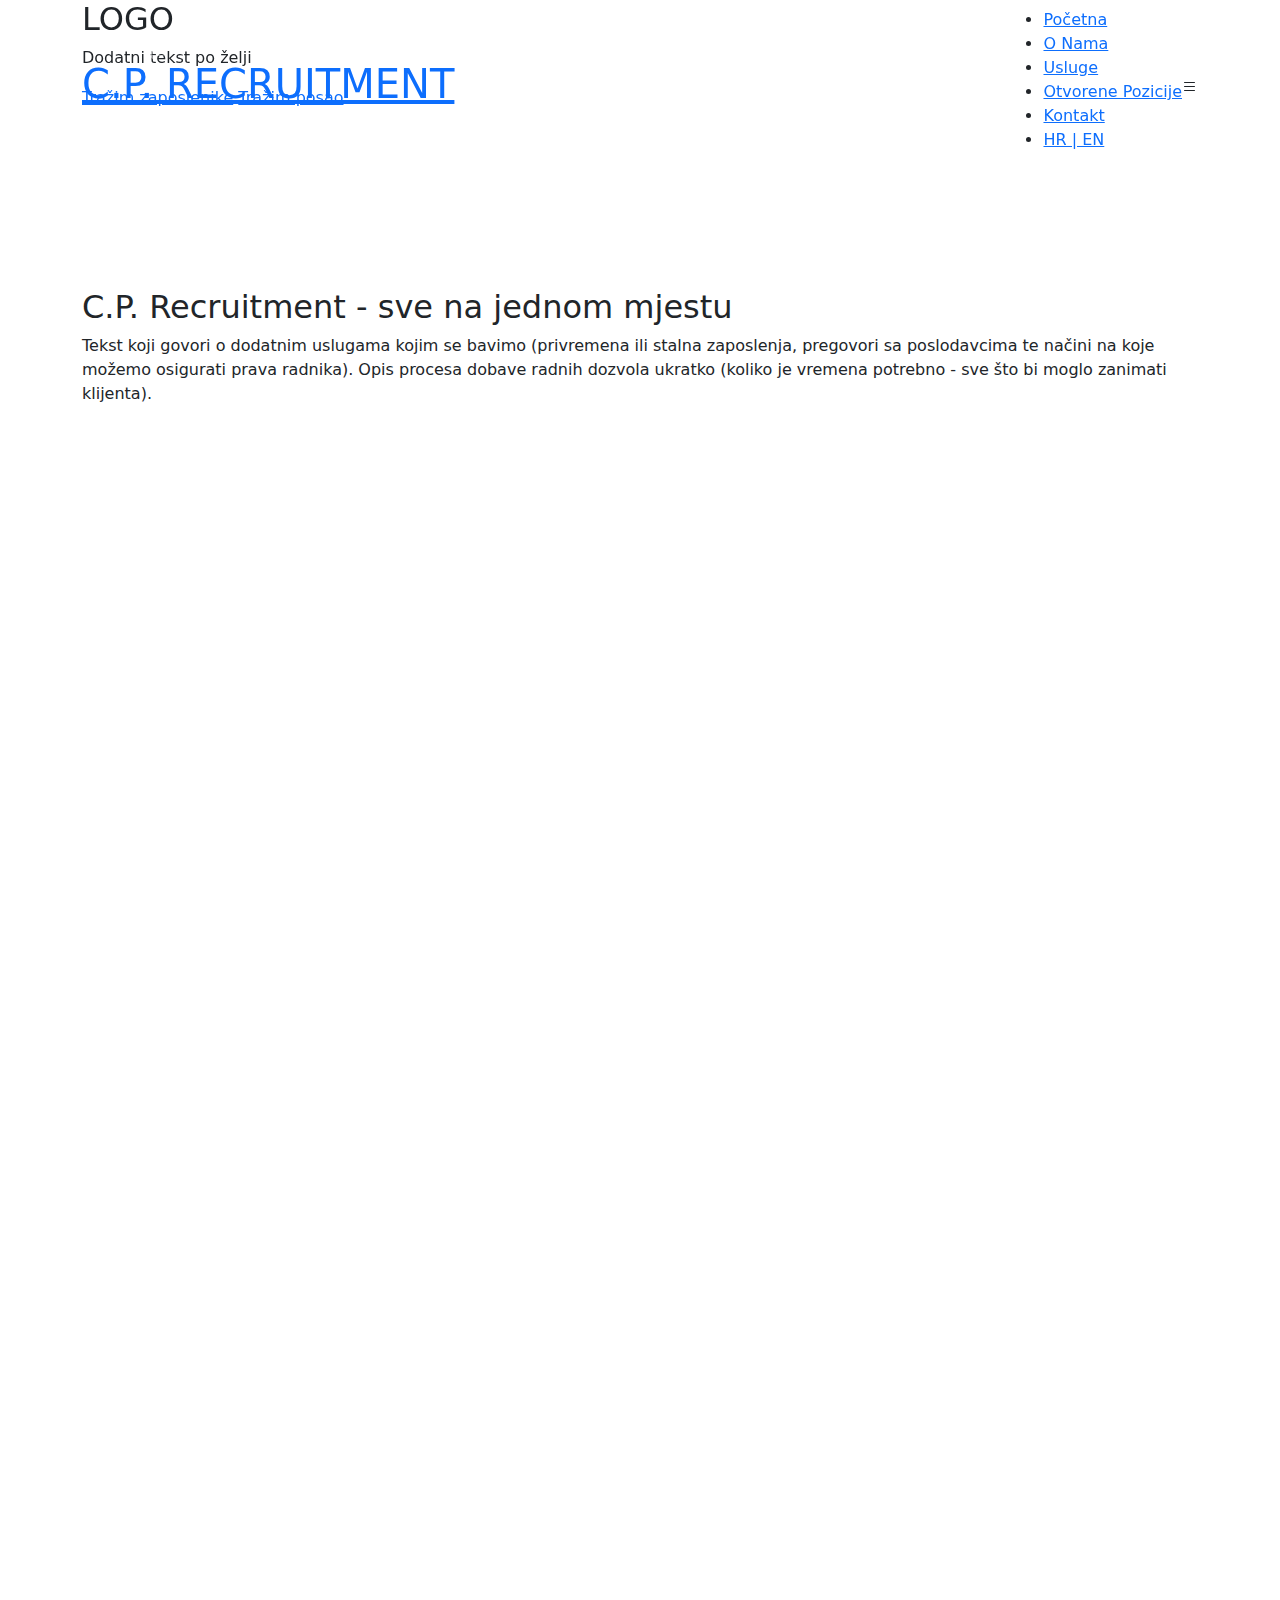
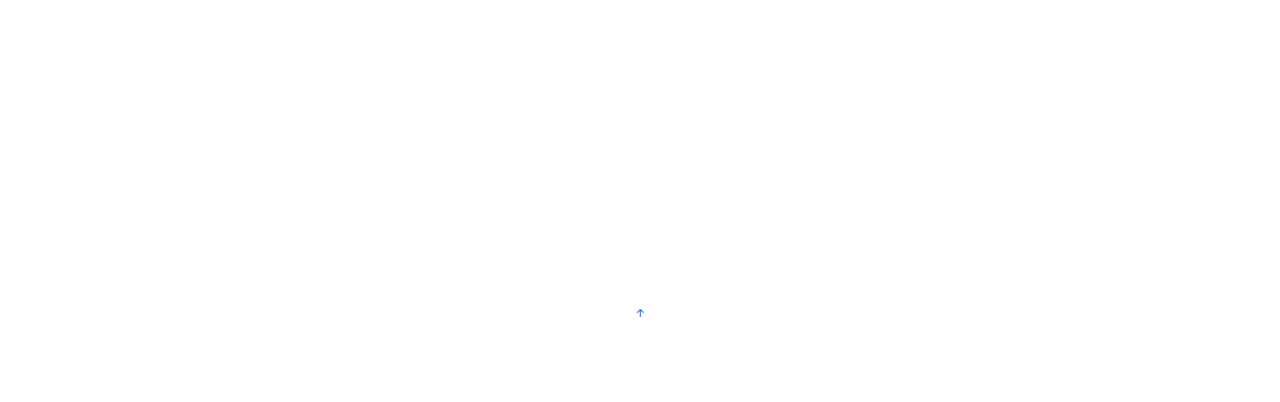
==== index.html @ 5752ea1a "Update index.html" ====
<!DOCTYPE html>
<html lang="en">
  <head>
    <meta charset="utf-8" />
    <meta content="width=device-width, initial-scale=1.0" name="viewport" />

    <title>C.P. Recruitment</title>
    <meta content="" name="description" />
    <meta content="" name="keywords" />

    <!-- Favicons -->
    <!-- <link href="assets/img/" rel="icon" />
    <link href="assets/img/" rel="apple-touch-icon" /> -->

    <!-- Google Fonts -->
    <link
      href="https://fonts.googleapis.com/css?family=Open+Sans:300,300i,400,400i,600,600i,700,700i|Roboto:300,300i,400,400i,500,500i,700,700i&display=swap"
      rel="stylesheet"
    />

    <!-- Vendor CSS Files -->
    <link href="assets/vendor/animate.css/animate.min.css" rel="stylesheet" />
    <link href="assets/vendor/aos/aos.css" rel="stylesheet" />
    <link
      href="assets/vendor/bootstrap/css/bootstrap.min.css"
      rel="stylesheet"
    />
    <link
      href="assets/vendor/bootstrap-icons/bootstrap-icons.css"
      rel="stylesheet"
    />
    <link href="assets/vendor/boxicons/css/boxicons.min.css" rel="stylesheet" />
    <link
      href="assets/vendor/glightbox/css/glightbox.min.css"
      rel="stylesheet"
    />
    <link href="assets/vendor/swiper/swiper-bundle.min.css" rel="stylesheet" />

    <!-- Template Main CSS File -->
    <link href="assets/css/style.css" rel="stylesheet" />

    <!-- =======================================================
  * Template Name: Moderna - v4.10.1
  * Template URL: https://bootstrapmade.com/free-bootstrap-template-corporate-moderna/
  * Author: BootstrapMade.com
  * License: https://bootstrapmade.com/license/
  ======================================================== -->
  </head>

  <body>
    <!-- ======= Header ======= -->
    <header
      id="header"
      class="fixed-top d-flex align-items-center header-transparent"
    >
      <div class="container d-flex justify-content-between align-items-center">
        <div class="logo">
          <h1 class="text-light">
            <a href="index.html"><span>C.P. RECRUITMENT</span></a>
          </h1>
          <!-- Uncomment below if you prefer to use an image logo -->
          <!-- <a href="index.html"><img src="assets/img/logo.png" alt="" class="img-fluid"></a>-->
        </div>

        <nav id="navbar" class="navbar">
          <ul>
            <li><a class="active" href="index.html">Početna</a></li>
            <li><a href="#">O Nama</a></li>
            <li><a href="#">Usluge</a></li>
            <li><a href="#">Otvorene Pozicije</a></li>
            <li><a href="#">Kontakt</a></li>
            <li><a href="#">HR | EN</a></li>
          </ul>
          <i class="bi bi-list mobile-nav-toggle"></i>
        </nav>
        <!-- .navbar -->
      </div>
    </header>
    <!-- End Header -->

    <!-- ======= Hero Section ======= -->
    <section id="hero" class="d-flex justify-cntent-center align-items-center">
      <div
        id="heroCarousel"
        class="container carousel carousel-fade"
        data-bs-ride="carousel"
        data-bs-interval="5000"
      >
        <!-- Slide 1 -->
        <div class="carousel-item active">
          <div class="carousel-container">
            <h2 class="animate__animated animate__fadeInDown">LOGO</h2>
            <p class="animate__animated animate__fadeInUp">
              Dodatni tekst po želji
            </p>
            <a
              href=""
              class="btn-get-started animate__animated animate__fadeInUp"
              >Tražim zaposlenike</a
            >
            <a
              href=""
              class="btn-get-started animate__animated animate__fadeInUp"
            >
              Tražim posao
            </a>
          </div>
        </div>

        <!-- Slide 2 -->
        <div class="carousel-item">
          <div class="carousel-container">
            <h2 class="animate__animated animate__fadeInDown">
              Dobrodošli u C.P. Recruitment
            </h2>
            <p class="animate__animated animate__fadeInUp">
              Tražite li posao ili tražite zaposlenike? Trebate izraditi radne
              dozvole?
            </p>
            <a
              href=""
              class="btn-get-started animate__animated animate__fadeInUp"
              >Obratite nam se sa povjerenjem</a
            >
          </div>
        </div>

        <!-- Slide 3 -->
        <div class="carousel-item">
          <div class="carousel-container">
            <h2 class="animate__animated animate__fadeInDown">
              Dodatna motivacija korisnika
            </h2>
            <p class="animate__animated animate__fadeInUp">
              Tekst koji opisuje zašto je baš naša firma pouzdan izbor za
              klijenta
            </p>
            <a
              href=""
              class="btn-get-started animate__animated animate__fadeInUp"
              >Kontaktirajte nas</a
            >
          </div>
        </div>

        <a
          class="carousel-control-prev"
          href="#heroCarousel"
          role="button"
          data-bs-slide="prev"
        >
          <span
            class="carousel-control-prev-icon bx bx-chevron-left"
            aria-hidden="true"
          ></span>
        </a>

        <a
          class="carousel-control-next"
          href="#heroCarousel"
          role="button"
          data-bs-slide="next"
        >
          <span
            class="carousel-control-next-icon bx bx-chevron-right"
            aria-hidden="true"
          ></span>
        </a>
      </div>
    </section>
    <!-- End Hero -->

    <main id="main">
      <!-- ======= Services Section ======= -->
      <section class="services">
        <div class="container">
          <div class="row">
            <div
              class="col-md-6 col-lg-3 d-flex align-items-stretch"
              data-aos="fade-up"
            >
              <div class="icon-box icon-box-pink">
                <div class="icon"><i class="bi bi-door-open"></i></div>
                <h4 class="title"><a href="">Otvorene pozicije</a></h4>
                <p class="description">
                  Koja sve područja zaposlenja pokrivamo? Što se trenutno nalazi u ponudi?
                </p>
              </div>
            </div>

            <div
              class="col-md-6 col-lg-3 d-flex align-items-stretch"
              data-aos="fade-up"
              data-aos-delay="100"
            >
              <div class="icon-box icon-box-cyan">
                <div class="icon"><i class="bx bx-file"></i></div>
                <h4 class="title"><a href="">Izdavanje radnih dozvola</a></h4>
                <p class="description">
                  Što sve ulazi u proces izdavanja? Što bi klijent trebao
                  saznati o tome?
                </p>
              </div>
            </div>

            <div
              class="col-md-6 col-lg-3 d-flex align-items-stretch"
              data-aos="fade-up"
              data-aos-delay="200"
            >
              <div class="icon-box icon-box-green">
                <div class="icon"><i class="bi bi-briefcase"></i></div>
                <h4 class="title"><a href="">Tražite posao?</a></h4>
                <p class="description">
                  Zašto baš naša firma? Naše prednosti (npr. veliki broj
                  klijenata s kojima surađujemo)
                </p>
              </div>
            </div>

            <div
              class="col-md-6 col-lg-3 d-flex align-items-stretch"
              data-aos="fade-up"
              data-aos-delay="200"
            >
              <div class="icon-box icon-box-blue">
                <div class="icon"><i class="bi bi-person-bounding-box"></i></i></div>
                <h4 class="title"><a href="">Tražite zaposlenike?</a></h4>
                <p class="description">
                  Na pravom ste mjestu. Motivacija klijenata - nadopuniti 
                </p>
              </div>
            </div>
          </div>
        </div>
      </section>
      <!-- End Services Section -->

      <!-- ======= Why Us Section ======= -->
      <!-- <section
        class="why-us section-bg"
        data-aos="fade-up"
        date-aos-delay="200"
      >
        <div class="container">
          <div class="row">
            <div class="col-lg-6 video-box">
              <img src="assets/img/why-us.jpg" class="img-fluid" alt="" />
              <a
                href="https://www.youtube.com/watch?v=jDDaplaOz7Q"
                class="venobox play-btn mb-4"
                data-vbtype="video"
                data-autoplay="true"
              ></a>
            </div>

            <div class="col-lg-6 d-flex flex-column justify-content-center p-5">
              <div class="icon-box">
                <div class="icon"><i class="bx bx-fingerprint"></i></div>
                <h4 class="title"><a href="">Lorem Ipsum</a></h4>
                <p class="description">
                  Voluptatum deleniti atque corrupti quos dolores et quas
                  molestias excepturi sint occaecati cupiditate non provident
                </p>
              </div>

              <div class="icon-box">
                <div class="icon"><i class="bx bx-gift"></i></div>
                <h4 class="title"><a href="">Nemo Enim</a></h4>
                <p class="description">
                  At vero eos et accusamus et iusto odio dignissimos ducimus qui
                  blanditiis praesentium voluptatum deleniti atque
                </p>
              </div>
            </div>
          </div>
        </div>
      </section> -->
      <!-- End Why Us Section -->

      <!-- ======= Features Section ======= -->
      <section class="features">
        <div class="container">
          <div class="section-title">
            <h2>C.P. Recruitment - sve na jednom mjestu</h2>
            <p>
              Tekst koji govori o dodatnim uslugama kojim se bavimo (privremena ili stalna zaposlenja, 
              pregovori sa poslodavcima te načini na koje možemo osigurati prava radnika).
              Opis procesa dobave radnih dozvola ukratko (koliko je vremena potrebno - 
              sve što bi moglo zanimati klijenta).
            </p>
          </div>

          <div class="row" data-aos="fade-up">
            <div class="col-md-5">
              <img src="assets/img/features-1.svg" class="img-fluid" alt="" />
            </div>
            <div class="col-md-7 pt-4">
              <h3>
                Za tvrtke - dobar i zadovoljan zaposlenik
              </h3>
              <p class="fst-italic">
                Naša ponuda tvrtkama, prednosti u odnosu na konkurenciju.
              </p>
              <ul>
                <li>
                  <i class="bi bi-check"></i> Fleksibilnost trajanja ugovora.
                </li>
                <li>
                  <i class="bi bi-check"></i> Stručna i provjerena radna snaga.
                </li>
              </ul>
            </div>
          </div>

          <div class="row" data-aos="fade-up">
            <div class="col-md-5 order-1 order-md-2">
              <img src="assets/img/features-2.svg" class="img-fluid" alt="" />
            </div>
            <div class="col-md-7 pt-5 order-2 order-md-1">
              <h3>Za zaposlenike - dogovoreni odgovarajući uvjeti</h3>
              <p class="fst-italic">
                Kako postavljamo uvjete radnika? Što sve mogu budući zaposlenici dobiti od nas
                kako bi ostvarili obostranu korist?
              </p>
              <p>
                Dodatni tekst koji motivira buduće zaposlenike da se jave na otvorene pozicije ili pošalju svoj 
                upit. Ukoliko postoji u budućnosti pozicija za radnika, mi stupamo u kontakt.
              </p>
            </div>
          </div>

          <div class="row" data-aos="fade-up">
            <div class="col-md-5">
              <img src="assets/img/features-3.svg" class="img-fluid" alt="" />
            </div>
            <div class="col-md-7 pt-5">
              <h3>
                Otvorene pozicije - što je sve u ponudi i što sve može ulaziti u buduće ponude pozicija
              </h3>
              <p>
                Što sve naše buduće kandidate može očekivati? Opis načina na koji se prijavljuje preko naše stranice.
              </p>
              <ul>
                <li>
                  <i class="bi bi-check"></i> Brz i siguran put ka novom zaposlenju.
                </li>
                <li>
                  <i class="bi bi-check"></i> Čuvanje osobnih podataka te korištenje samo u svrhu zaposlenja.
                </li>
                <li>
                  <i class="bi bi-check"></i> Velik broj zadovoljnih klijenata.
                </li>
              </ul>
            </div>
          </div>

          <div class="row" data-aos="fade-up">
            <div class="col-md-5 order-1 order-md-2">
              <img src="assets/img/features-4.svg" class="img-fluid" alt="" />
            </div>
            <div class="col-md-7 pt-5 order-2 order-md-1">
              <h3>
                Izdavanje radnih dozvola - (mogućnost obavljanja u kratkom roku)
              </h3>
              <p class="fst-italic">
                Koliko bi naš klijent profitirao s obzirom na brz proces pribavljanja dozvole?
              </p>
              <p>
                Dodatni tekst koji opisuje sve što bi bilo važno napomenuti.
                Dodatni tekst koji opisuje sve što bi bilo važno napomenuti.
                Dodatni tekst koji opisuje sve što bi bilo važno napomenuti.
                Dodatni tekst koji opisuje sve što bi bilo važno napomenuti.

              </p>
            </div>
          </div>
        </div>
      </section>
      <!-- End Features Section -->
    </main>
    <!-- End #main -->

    <!-- ======= Footer ======= -->
    <footer
      id="footer"
      data-aos="fade-up"
      data-aos-easing="ease-in-out"
      data-aos-duration="500"
    >
      <!-- <div class="footer-newsletter">
        <div class="container">
          <div class="row">
            <div class="col-lg-6">
              <h4>Our Newsletter</h4>
              <p>
                Tamen quem nulla quae legam multos aute sint culpa legam noster
                magna
              </p>
            </div>
            <div class="col-lg-6">
              <form action="" method="post">
                <input type="email" name="email" /><input
                  type="submit"
                  value="Subscribe"
                />
              </form>
            </div>
          </div>
        </div>
      </div> -->

      <div class="footer-top">
        <div class="container">
          <div class="row">
            <div class="col-lg-3 col-md-6 footer-links">
              <h4>Korisni linkovi</h4>
              <ul>
                <li>
                  <i class="bx bx-chevron-right"></i> <a href="#">Početna</a>
                </li>
                <li>
                  <i class="bx bx-chevron-right"></i> <a href="#">O Nama</a>
                </li>
                <li>
                  <i class="bx bx-chevron-right"></i> <a href="#">Usluge</a>
                </li>
                <li>
                  <i class="bx bx-chevron-right"></i>
                  <a href="#">Otvorene pozicije</a>
                </li>
                <li>
                  <i class="bx bx-chevron-right"></i>
                  <a href="#">Kontakt</a>
                </li>
              </ul>
            </div>

            <div class="col-lg-3 col-md-6 footer-links">
              <h4>Naše usluge</h4>
              <ul>
                <li>
                  <i class="bx bx-chevron-right"></i> <a href="#">Ponuda zaposlenika</a>
                </li>
                <li>
                  <i class="bx bx-chevron-right"></i>
                  <a href="#">Ponuda poslova</a>
                </li>
                <li>
                  <i class="bx bx-chevron-right"></i>
                  <a href="#">Pribavljanje radnih dozvola</a>
                </li>
                <li>
                  <i class="bx bx-chevron-right"></i> <a href="#">Poslovno upravljanje</a>
                </li>
                <li>
                  <i class="bx bx-chevron-right"></i>
                  <a href="#">Ustupanje radnika</a>
                </li>
              </ul>
            </div>

            <div class="col-lg-3 col-md-6 footer-contact">
              <h4>Kontaktirajte nas</h4>
              <p>
                Riječki ured 1, <br />
                51000 Rijeka<br />
                Hrvatska <br /><br />
                <strong>Phone:</strong> +385 99 9999 98<br />
                <strong>Email:</strong> cprecruitment@example.com<br />
              </p>
            </div>

            <div class="col-lg-3 col-md-6 footer-info">
              <h3>Društvene mreže</h3>
              <p>
                Vidimo se na nekoj od duštvenih mreža!
              </p>
              <div class="social-links mt-3">
                <a href="#" class="twitter"><i class="bx bxl-twitter"></i></a>
                <a href="#" class="facebook"><i class="bx bxl-facebook"></i></a>
                <a href="#" class="instagram"
                  ><i class="bx bxl-instagram"></i
                ></a>
                <a href="#" class="linkedin"><i class="bx bxl-linkedin"></i></a>
              </div>
            </div>
          </div>
        </div>
      </div>

      <div class="container">
        <div class="copyright">
          &copy; Copyright <strong><span>C.P. Recruitment | 2022</span></strong
          >. All Rights Reserved
        </div>
        <div class="credits">
          Designed by <a href="#">mpejci</a>
        </div>
      </div>


    </footer>
    <!-- End Footer -->

    <a
      href="#"
      class="back-to-top d-flex align-items-center justify-content-center"
      ><i class="bi bi-arrow-up-short"></i
    ></a>

    <!-- Vendor JS Files -->
    <script src="assets/vendor/purecounter/purecounter_vanilla.js"></script>
    <script src="assets/vendor/aos/aos.js"></script>
    <script src="assets/vendor/bootstrap/js/bootstrap.bundle.min.js"></script>
    <script src="assets/vendor/glightbox/js/glightbox.min.js"></script>
    <script src="assets/vendor/isotope-layout/isotope.pkgd.min.js"></script>
    <script src="assets/vendor/swiper/swiper-bundle.min.js"></script>
    <script src="assets/vendor/waypoints/noframework.waypoints.js"></script>
    <script src="assets/vendor/php-email-form/validate.js"></script>

    <!-- Template Main JS File -->
    <script src="assets/js/main.js"></script>
  </body>
</html>
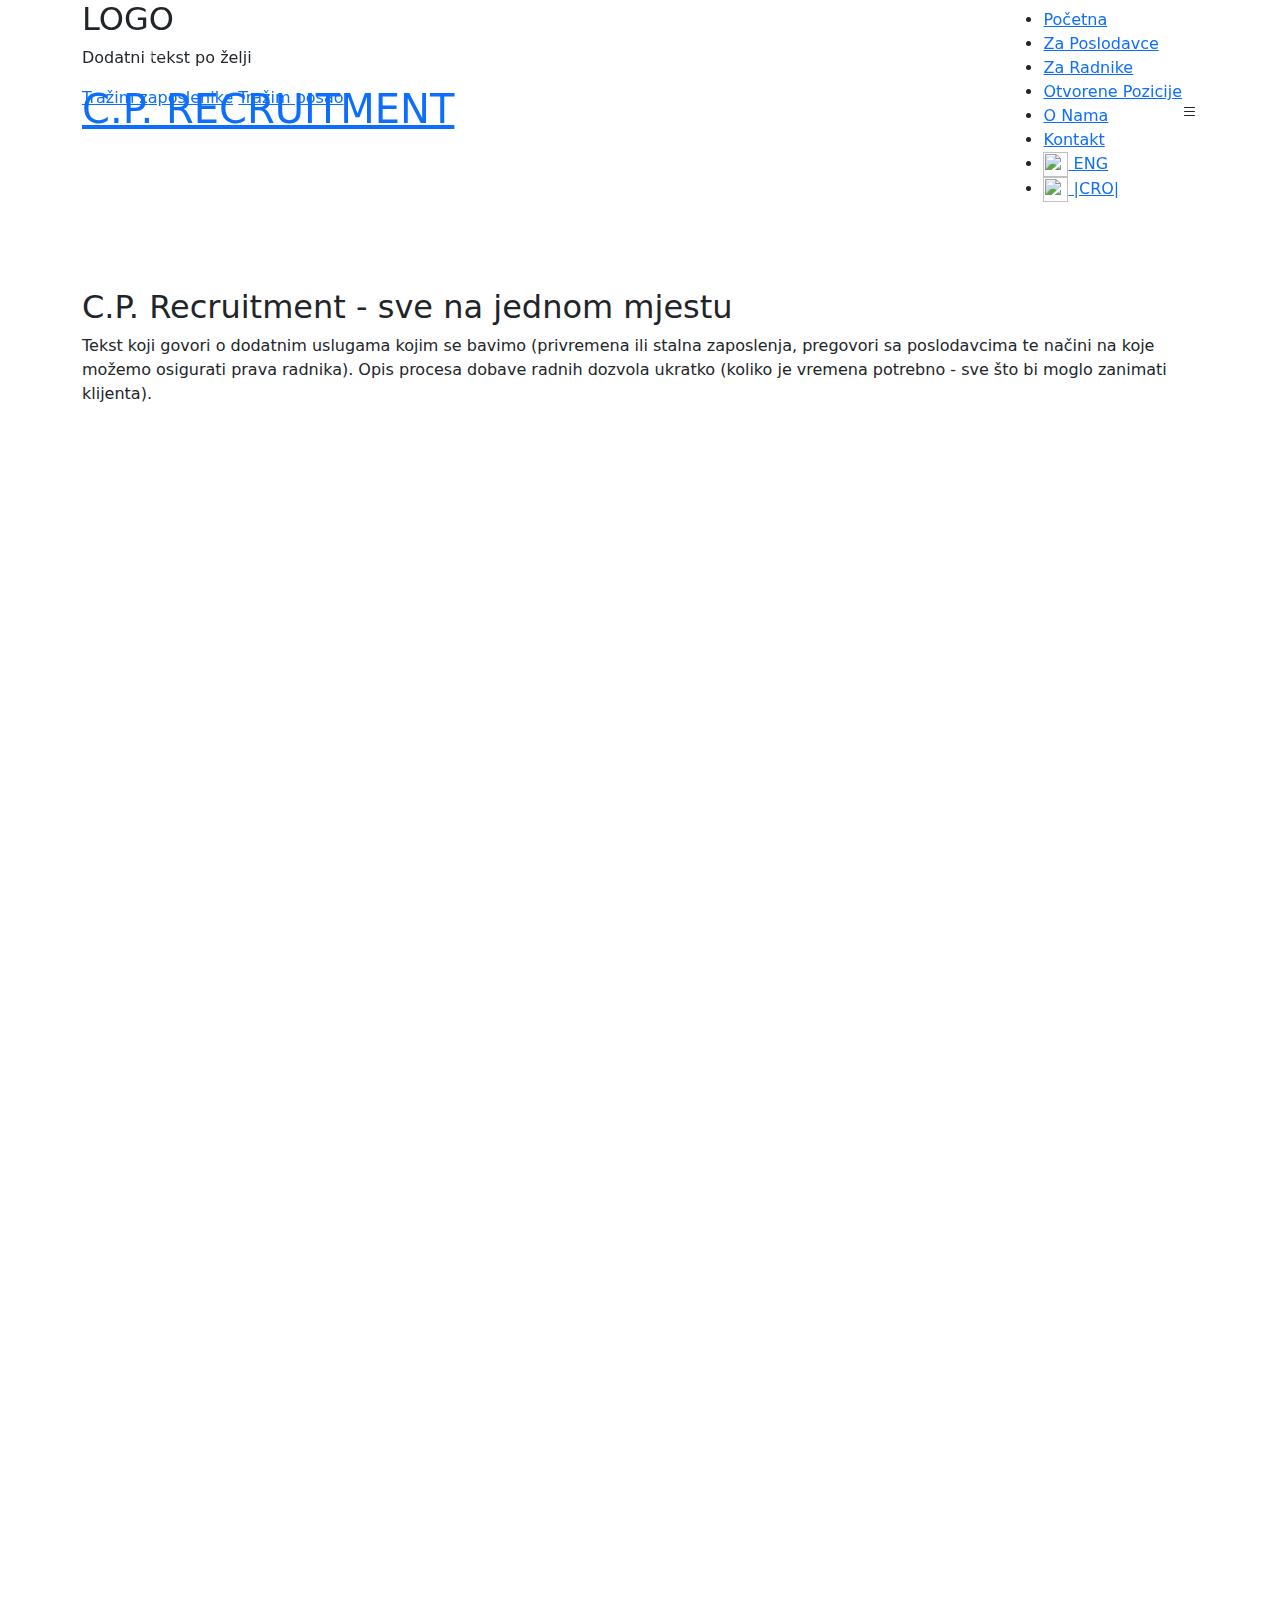
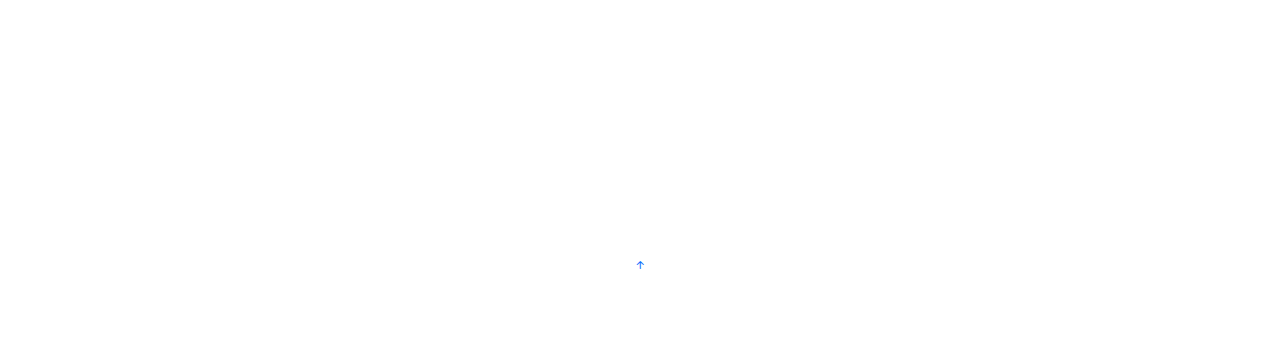
==== commit f3a3cfc4: "Update index.html" ====
--- a/index.html
+++ b/index.html
@@ -65,11 +65,27 @@
         <nav id="navbar" class="navbar">
           <ul>
             <li><a class="active" href="index.html">Početna</a></li>
+            <li><a href="#">Za Poslodavce</a></li>
+            <li><a href="#">Za Radnike</a></li>
+            <li><a href="#">Otvorene Pozicije</a></li>
             <li><a href="#">O Nama</a></li>
-            <li><a href="#">Usluge</a></li>
-            <li><a href="#">Otvorene Pozicije</a></li>
             <li><a href="#">Kontakt</a></li>
-            <li><a href="#">HR | EN</a></li>
+            <li><a href="index en.html">
+            <img
+              src="./assets/img/uk.svg"
+              width="25vh"
+              height="25vh"
+            ></img
+            >&nbsp;ENG 
+          </a></li>
+          <li><a href="#.html">
+            <img
+              src="./assets/img/croatia.svg"
+              width="25vh"
+              height="25vh"
+            ></img
+            >&nbsp;|CRO|
+          </a></li>
           </ul>
           <i class="bi bi-list mobile-nav-toggle"></i>
         </nav>
@@ -490,13 +506,13 @@
       </div>
 
       <div class="container">
-        <div class="copyright">
+        <!-- <div class="copyright">
           &copy; Copyright <strong><span>C.P. Recruitment | 2022</span></strong
           >. All Rights Reserved
         </div>
         <div class="credits">
           Designed by <a href="#">mpejci</a>
-        </div>
+        </div> -->
       </div>
 
 
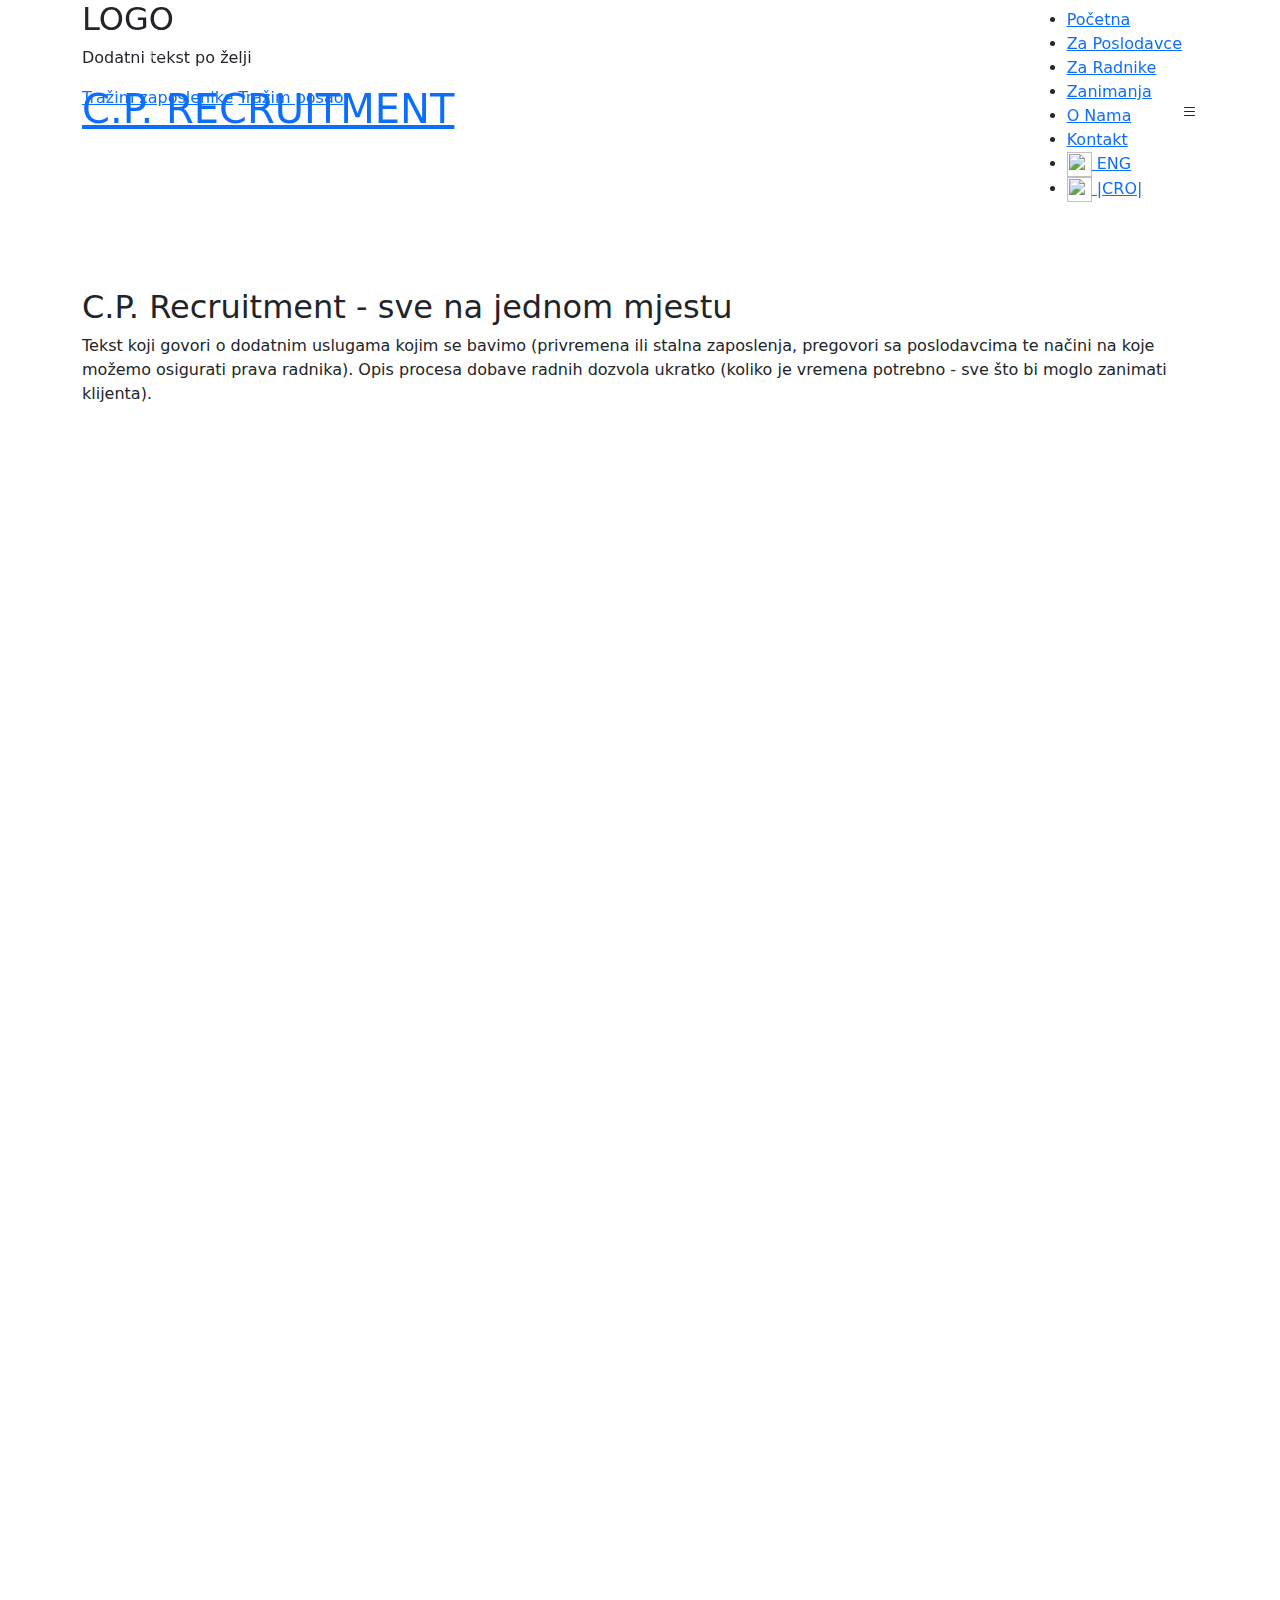
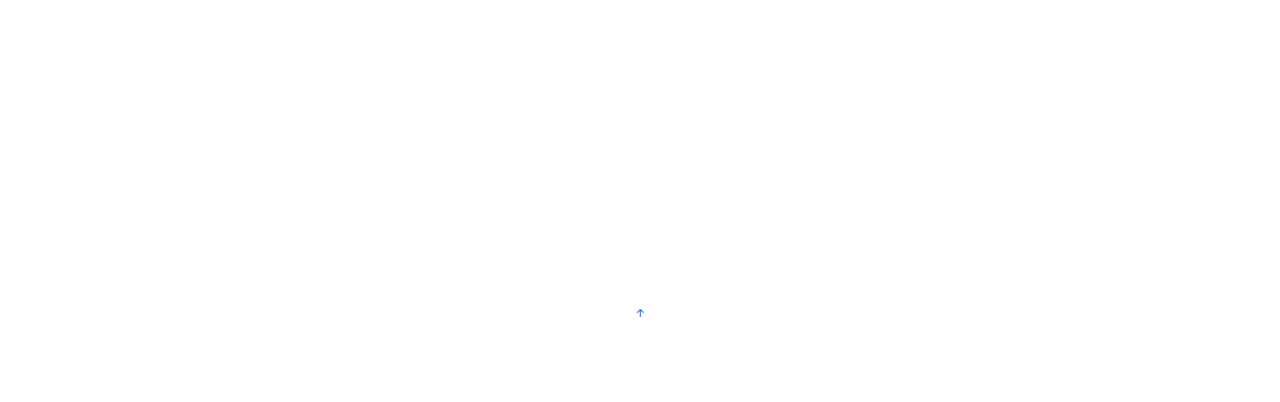
==== commit faa3a90e: "Update index.html" ====
--- a/index.html
+++ b/index.html
@@ -67,7 +67,7 @@
             <li><a class="active" href="index.html">Početna</a></li>
             <li><a href="#">Za Poslodavce</a></li>
             <li><a href="#">Za Radnike</a></li>
-            <li><a href="#">Otvorene Pozicije</a></li>
+            <li><a href="#">Zanimanja</a></li>
             <li><a href="#">O Nama</a></li>
             <li><a href="#">Kontakt</a></li>
             <li><a href="index en.html">
@@ -505,15 +505,21 @@
         </div>
       </div>
 
-      <div class="container">
-        <!-- <div class="copyright">
-          &copy; Copyright <strong><span>C.P. Recruitment | 2022</span></strong
+     <div class="container" >
+        
+        <div class="copyright" >
+          &copy; Copyright <strong><span>Moderna</span></strong
           >. All Rights Reserved
         </div>
         <div class="credits">
-          Designed by <a href="#">mpejci</a>
-        </div> -->
-      </div>
+          <!-- All the links in the footer should remain intact. -->
+          <!-- You can delete the links only if you purchased the pro version. -->
+          <!-- Licensing information: https://bootstrapmade.com/license/ -->
+          <!-- Purchase the pro version with working PHP/AJAX contact form: https://bootstrapmade.com/free-bootstrap-template-corporate-moderna/ -->
+          Designed by <a href="https://bootstrapmade.com/"></a>BootstrapMade
+        </div>
+     
+    </div>
 
 
     </footer>
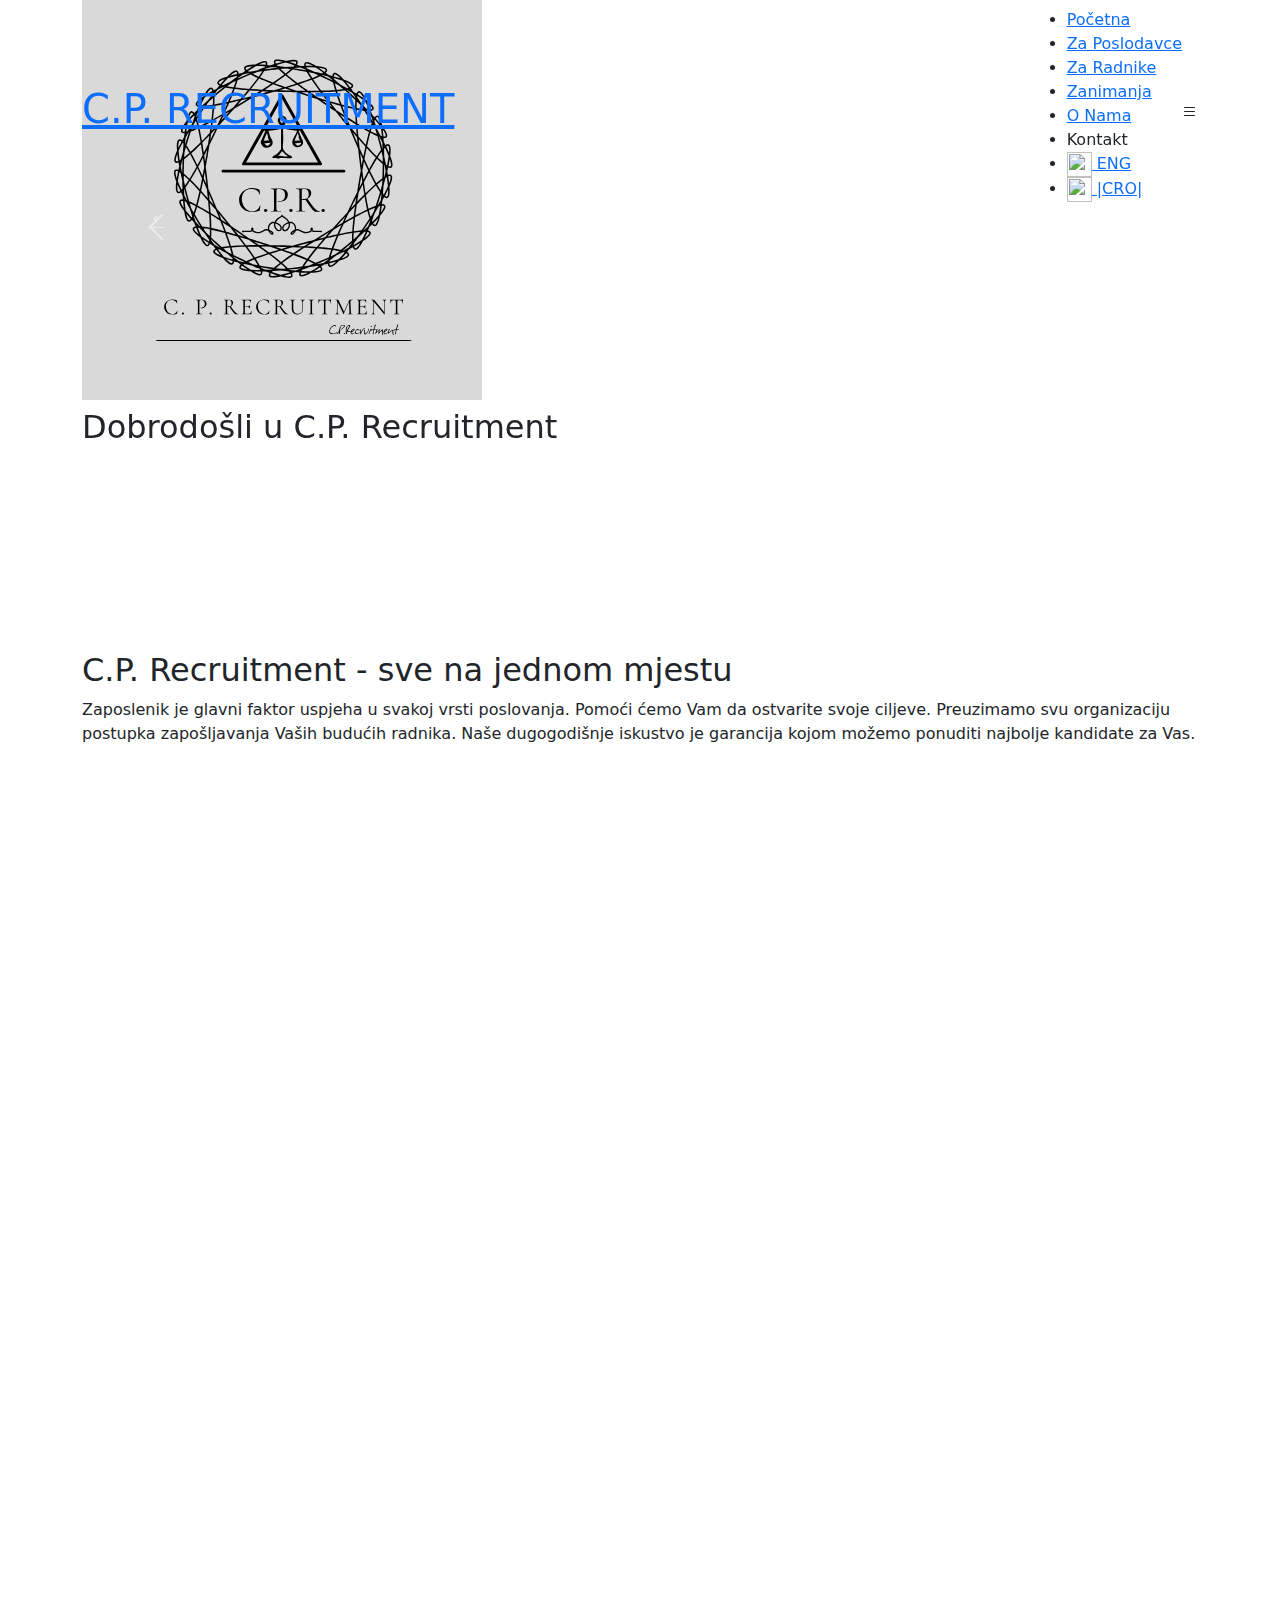
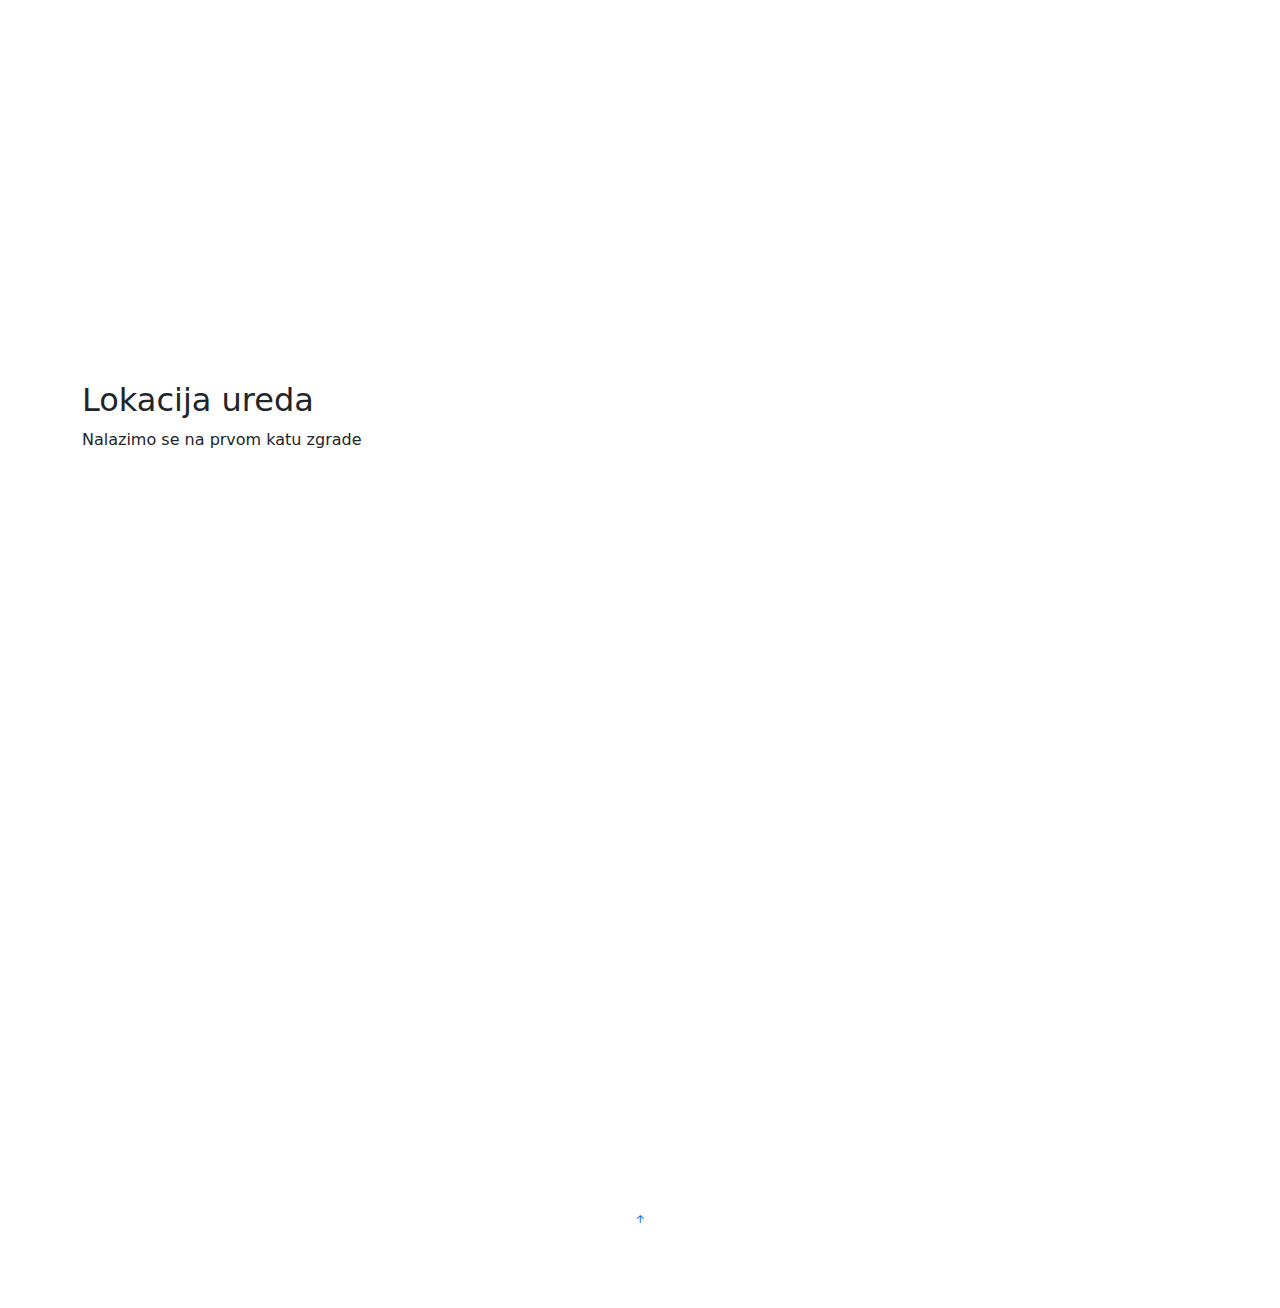
==== commit 40461069: "scrolltoContact" ====
--- a/index.html
+++ b/index.html
@@ -68,15 +68,15 @@
             <li><a href="#">Za Poslodavce</a></li>
             <li><a href="#">Za Radnike</a></li>
             <li><a href="#">Zanimanja</a></li>
-            <li><a href="#">O Nama</a></li>
-            <li><a href="#">Kontakt</a></li>
-            <li><a href="index en.html">
+            <li><a href="aboutHR.html">O Nama</a></li>
+            <li><a class="nav-link scrollto" href="#contact">Kontakt</a></li>
+            <li><a href="index en.html" position="">
             <img
               src="./assets/img/uk.svg"
               width="25vh"
               height="25vh"
-            ></img
-            >&nbsp;ENG 
+            >&nbsp;ENG </img
+            >
           </a></li>
           <li><a href="#.html">
             <img
@@ -105,39 +105,49 @@
         <!-- Slide 1 -->
         <div class="carousel-item active">
           <div class="carousel-container">
-            <h2 class="animate__animated animate__fadeInDown">LOGO</h2>
-            <p class="animate__animated animate__fadeInUp">
-              Dodatni tekst po želji
-            </p>
-            <a
-              href=""
-              class="btn-get-started animate__animated animate__fadeInUp"
-              >Tražim zaposlenike</a
-            >
-            <a
-              href=""
-              class="btn-get-started animate__animated animate__fadeInUp"
-            >
-              Tražim posao
-            </a>
-          </div>
-        </div>
+              <h2 class="animate__animated animate__fadeInDown">
+                
+                    <img 
+                    src="./assets/img/logo.svg"
+                    width="400vh"
+                    height="400vh"
+                    class="rounded-corners"
+                    >
+                  
+                    </img>
+                              
+              </h2>
+          <h2 class="animate__animated animate__fadeInDown">
+              Dobrodošli u C.P. Recruitment
+            </h2>
+          </div>
+        </div>
+
+
+
 
         <!-- Slide 2 -->
         <div class="carousel-item">
           <div class="carousel-container">
             <h2 class="animate__animated animate__fadeInDown">
-              Dobrodošli u C.P. Recruitment
+              Tražite li posao ili zaposlenike?
             </h2>
+            
+               
             <p class="animate__animated animate__fadeInUp">
-              Tražite li posao ili tražite zaposlenike? Trebate izraditi radne
-              dozvole?
-            </p>
+              <a
+              href=""
+              class="btn-get-started animate__animated animate__fadeInUp"
+              >Tražim zaposlenike</a
+            >
             <a
               href=""
               class="btn-get-started animate__animated animate__fadeInUp"
-              >Obratite nam se sa povjerenjem</a
-            >
+            >
+              Tražim posao
+            </a>
+            </p>
+            
           </div>
         </div>
 
@@ -145,11 +155,10 @@
         <div class="carousel-item">
           <div class="carousel-container">
             <h2 class="animate__animated animate__fadeInDown">
-              Dodatna motivacija korisnika
+              Na pravom ste mjestu
             </h2>
             <p class="animate__animated animate__fadeInUp">
-              Tekst koji opisuje zašto je baš naša firma pouzdan izbor za
-              klijenta
+              Trebate izraditi radne dozvole? Potrebna Vam je radna snaga? Obratite nam se s povjerenjem.
             </p>
             <a
               href=""
@@ -197,10 +206,9 @@
             >
               <div class="icon-box icon-box-pink">
                 <div class="icon"><i class="bi bi-door-open"></i></div>
-                <h4 class="title"><a href="">Otvorene pozicije</a></h4>
+                <h4 class="title"><a href="">Zanimanja</a></h4>
                 <p class="description">
-                  Koja sve područja zaposlenja pokrivamo? Što se trenutno nalazi u ponudi?
-                </p>
+                  Pokrivamo široku paletu zanimanja. Od stručnih zaposlenika do radnika koji obavljaju fizički zahtjevnije poslove.             </p>
               </div>
             </div>
 
@@ -213,8 +221,7 @@
                 <div class="icon"><i class="bx bx-file"></i></div>
                 <h4 class="title"><a href="">Izdavanje radnih dozvola</a></h4>
                 <p class="description">
-                  Što sve ulazi u proces izdavanja? Što bi klijent trebao
-                  saznati o tome?
+                  Naš uigran tim čeka Vaše zahtjeve koje rješavamo u najkraćem mogućem vremenu.
                 </p>
               </div>
             </div>
@@ -228,8 +235,7 @@
                 <div class="icon"><i class="bi bi-briefcase"></i></div>
                 <h4 class="title"><a href="">Tražite posao?</a></h4>
                 <p class="description">
-                  Zašto baš naša firma? Naše prednosti (npr. veliki broj
-                  klijenata s kojima surađujemo)
+                  Mnogi sadašnji klijenti zadovoljni su uvijetima koje smo s njima ugovorili. Otvoreni smo za dugoročnu suradnju.
                 </p>
               </div>
             </div>
@@ -243,7 +249,7 @@
                 <div class="icon"><i class="bi bi-person-bounding-box"></i></i></div>
                 <h4 class="title"><a href="">Tražite zaposlenike?</a></h4>
                 <p class="description">
-                  Na pravom ste mjestu. Motivacija klijenata - nadopuniti 
+                  Na pravom ste mjestu. Naša baza podataka zaposlenika svakim danom je sve veća. Pronaći ćemo savršenog kandidata za Vaš posao.
                 </p>
               </div>
             </div>
@@ -300,10 +306,8 @@
           <div class="section-title">
             <h2>C.P. Recruitment - sve na jednom mjestu</h2>
             <p>
-              Tekst koji govori o dodatnim uslugama kojim se bavimo (privremena ili stalna zaposlenja, 
-              pregovori sa poslodavcima te načini na koje možemo osigurati prava radnika).
-              Opis procesa dobave radnih dozvola ukratko (koliko je vremena potrebno - 
-              sve što bi moglo zanimati klijenta).
+              Zaposlenik je glavni faktor uspjeha u svakoj vrsti poslovanja. Pomoći ćemo Vam da ostvarite svoje ciljeve. Preuzimamo svu 
+              organizaciju postupka zapošljavanja Vaših budućih radnika. Naše dugogodišnje iskustvo je garancija kojom možemo ponuditi najbolje kandidate za Vas.
             </p>
           </div>
 
@@ -316,14 +320,14 @@
                 Za tvrtke - dobar i zadovoljan zaposlenik
               </h3>
               <p class="fst-italic">
-                Naša ponuda tvrtkama, prednosti u odnosu na konkurenciju.
+                Nudimo Vam sve od pripreme oglasa, cjelokupnog pronalaska i selekcije radnika, testiranja vještina do prezentiranja najboljih putem izvještaja.
               </p>
               <ul>
                 <li>
-                  <i class="bi bi-check"></i> Fleksibilnost trajanja ugovora.
-                </li>
-                <li>
-                  <i class="bi bi-check"></i> Stručna i provjerena radna snaga.
+                  <i class="bi bi-check"></i> Fleksibilnost trajanja ugovora
+                </li>
+                <li>
+                  <i class="bi bi-check"></i> Stručna i provjerena radna snaga
                 </li>
               </ul>
             </div>
@@ -336,13 +340,17 @@
             <div class="col-md-7 pt-5 order-2 order-md-1">
               <h3>Za zaposlenike - dogovoreni odgovarajući uvjeti</h3>
               <p class="fst-italic">
-                Kako postavljamo uvjete radnika? Što sve mogu budući zaposlenici dobiti od nas
-                kako bi ostvarili obostranu korist?
-              </p>
-              <p>
-                Dodatni tekst koji motivira buduće zaposlenike da se jave na otvorene pozicije ili pošalju svoj 
-                upit. Ukoliko postoji u budućnosti pozicija za radnika, mi stupamo u kontakt.
-              </p>
+                C.P. Recruitment Vam pruža usluge prilagođene Vašim potrebama kako biste bili u mogućnosti da u svakom trenutku adekvatno možete reagirati na izmjene u dinamici poslovanja.
+                Uz nas, imate mogućnost da se fokusirate na Vašu osnovnu djelatnost i dopustite nama da se pobrinemo za sve ostalo.
+              </p>
+               <ul>
+                <li>
+                  <i class="bi bi-check"></i> Kontaktiramo Vas čim pronađemo poziciju
+                </li>
+                <li>
+                  <i class="bi bi-check"></i> Poslujemo s provjerenim poslodavcima
+                </li>
+              </ul>
             </div>
           </div>
 
@@ -352,20 +360,21 @@
             </div>
             <div class="col-md-7 pt-5">
               <h3>
-                Otvorene pozicije - što je sve u ponudi i što sve može ulaziti u buduće ponude pozicija
+                Zanimanja - što je sve u ponudi?
               </h3>
               <p>
-                Što sve naše buduće kandidate može očekivati? Opis načina na koji se prijavljuje preko naše stranice.
+                Naši zadovoljni kandidati potpisuju dugoročne ugovore. Ukoliko niste a želite postati zadovoljan radnik, 
+                kontaktirajte nas te ostvarite svoje želje! 
               </p>
               <ul>
                 <li>
-                  <i class="bi bi-check"></i> Brz i siguran put ka novom zaposlenju.
-                </li>
-                <li>
-                  <i class="bi bi-check"></i> Čuvanje osobnih podataka te korištenje samo u svrhu zaposlenja.
-                </li>
-                <li>
-                  <i class="bi bi-check"></i> Velik broj zadovoljnih klijenata.
+                  <i class="bi bi-check"></i> Brz i siguran put ka novom zaposlenju
+                </li>
+                <li>
+                  <i class="bi bi-check"></i> Čuvanje osobnih podataka te korištenje samo u svrhu zaposlenja
+                </li>
+                <li>
+                  <i class="bi bi-check"></i> Velik broj zadovoljnih klijenata
                 </li>
               </ul>
             </div>
@@ -377,16 +386,15 @@
             </div>
             <div class="col-md-7 pt-5 order-2 order-md-1">
               <h3>
-                Izdavanje radnih dozvola - (mogućnost obavljanja u kratkom roku)
+                Izrada radnih dozvola - mogućnost obavljanja u kratkom roku
               </h3>
               <p class="fst-italic">
-                Koliko bi naš klijent profitirao s obzirom na brz proces pribavljanja dozvole?
+                Koliko Vam je važan brz proces pribavljanja dozvole? Vrijeme je novac. Naš uigran tim spreman je za nove zahtjeve.
               </p>
               <p>
-                Dodatni tekst koji opisuje sve što bi bilo važno napomenuti.
-                Dodatni tekst koji opisuje sve što bi bilo važno napomenuti.
-                Dodatni tekst koji opisuje sve što bi bilo važno napomenuti.
-                Dodatni tekst koji opisuje sve što bi bilo važno napomenuti.
+                Pružamo usluge izrade radnih dozvola. Možete se osloniti na iskustvo naših dugogodišnjih specijalista u ovoj djelatnosti
+                i na taj način poboljšati kvalitetu svog poslovanja, uz smanjenje troškova do kojih dolazi uslijed propusta i neposjedovanja
+                točnih informacija. C.P. Recruitment je tu za Vas tijekom cijelog procesa izrade i ishodovanja radnih dozvola.
 
               </p>
             </div>
@@ -394,6 +402,20 @@
         </div>
       </section>
       <!-- End Features Section -->
+
+     <!-- ======= Maps Section ======= -->
+      <section id="contact" class="contact">
+        <div class="container">
+          <div class="section-title">
+            <h2>Lokacija ureda</h2>
+            <p>Nalazimo se na prvom katu zgrade<br><br></p>
+            <div class="mapouter"><div class="gmap_canvas"><iframe class="gmap_iframe" width="100%" frameborder="0" scrolling="no" marginheight="0" marginwidth="0" src="https://maps.google.com/maps?width=600&amp;height=400&amp;hl=en&amp;q=Žabica 2&amp;t=&amp;z=14&amp;ie=UTF8&amp;iwloc=B&amp;output=embed"></iframe><a href="https://piratebay-proxys.com/">Piratebay</a></div><style>.mapouter{position:relative;text-align:right;width:100%;height:400px;}.gmap_canvas {overflow:hidden;background:none!important;width:100%;height:400px;}.gmap_iframe {height:400px!important;}</style></div>          </div>
+          </div>
+      </section>
+      <!-- End Maps Section -->
+
+
+
     </main>
     <!-- End #main -->
 
@@ -479,11 +501,11 @@
             <div class="col-lg-3 col-md-6 footer-contact">
               <h4>Kontaktirajte nas</h4>
               <p>
-                Riječki ured 1, <br />
-                51000 Rijeka<br />
+                Žabica 2 (prvi kat) <br />
+                51 000 Rijeka<br />
                 Hrvatska <br /><br />
-                <strong>Phone:</strong> +385 99 9999 98<br />
-                <strong>Email:</strong> cprecruitment@example.com<br />
+                <strong>Phone:</strong> <br />+385 95 5049 258<br /> +385 95 5312 007<br />
+                <strong>Email:</strong> <br />c.p.informacija@gmail.com<br />
               </p>
             </div>
 
@@ -493,19 +515,16 @@
                 Vidimo se na nekoj od duštvenih mreža!
               </p>
               <div class="social-links mt-3">
-                <a href="#" class="twitter"><i class="bx bxl-twitter"></i></a>
-                <a href="#" class="facebook"><i class="bx bxl-facebook"></i></a>
-                <a href="#" class="instagram"
+                <a href="https://www.facebook.com/renta.chef.company" class="facebook"><i class="bx bxl-facebook"></i></a>
+                <a href="https://www.instagram.com/cp_recruitment/?igshid=YmMyMTA2M2Y%3D&fbclid=IwAR0xh9vBaisJtiKSb1aOWwMP0N_0BZmee1Op6Xg1FIdaLay-9E3icFiV9Fo" class="instagram"
                   ><i class="bx bxl-instagram"></i
                 ></a>
-                <a href="#" class="linkedin"><i class="bx bxl-linkedin"></i></a>
               </div>
             </div>
           </div>
         </div>
       </div>
-
-     <div class="container" >
+  <div class="container" >
         
         <div class="copyright" >
           &copy; Copyright <strong><span>Moderna</span></strong
@@ -520,8 +539,6 @@
         </div>
      
     </div>
-
-
     </footer>
     <!-- End Footer -->
 
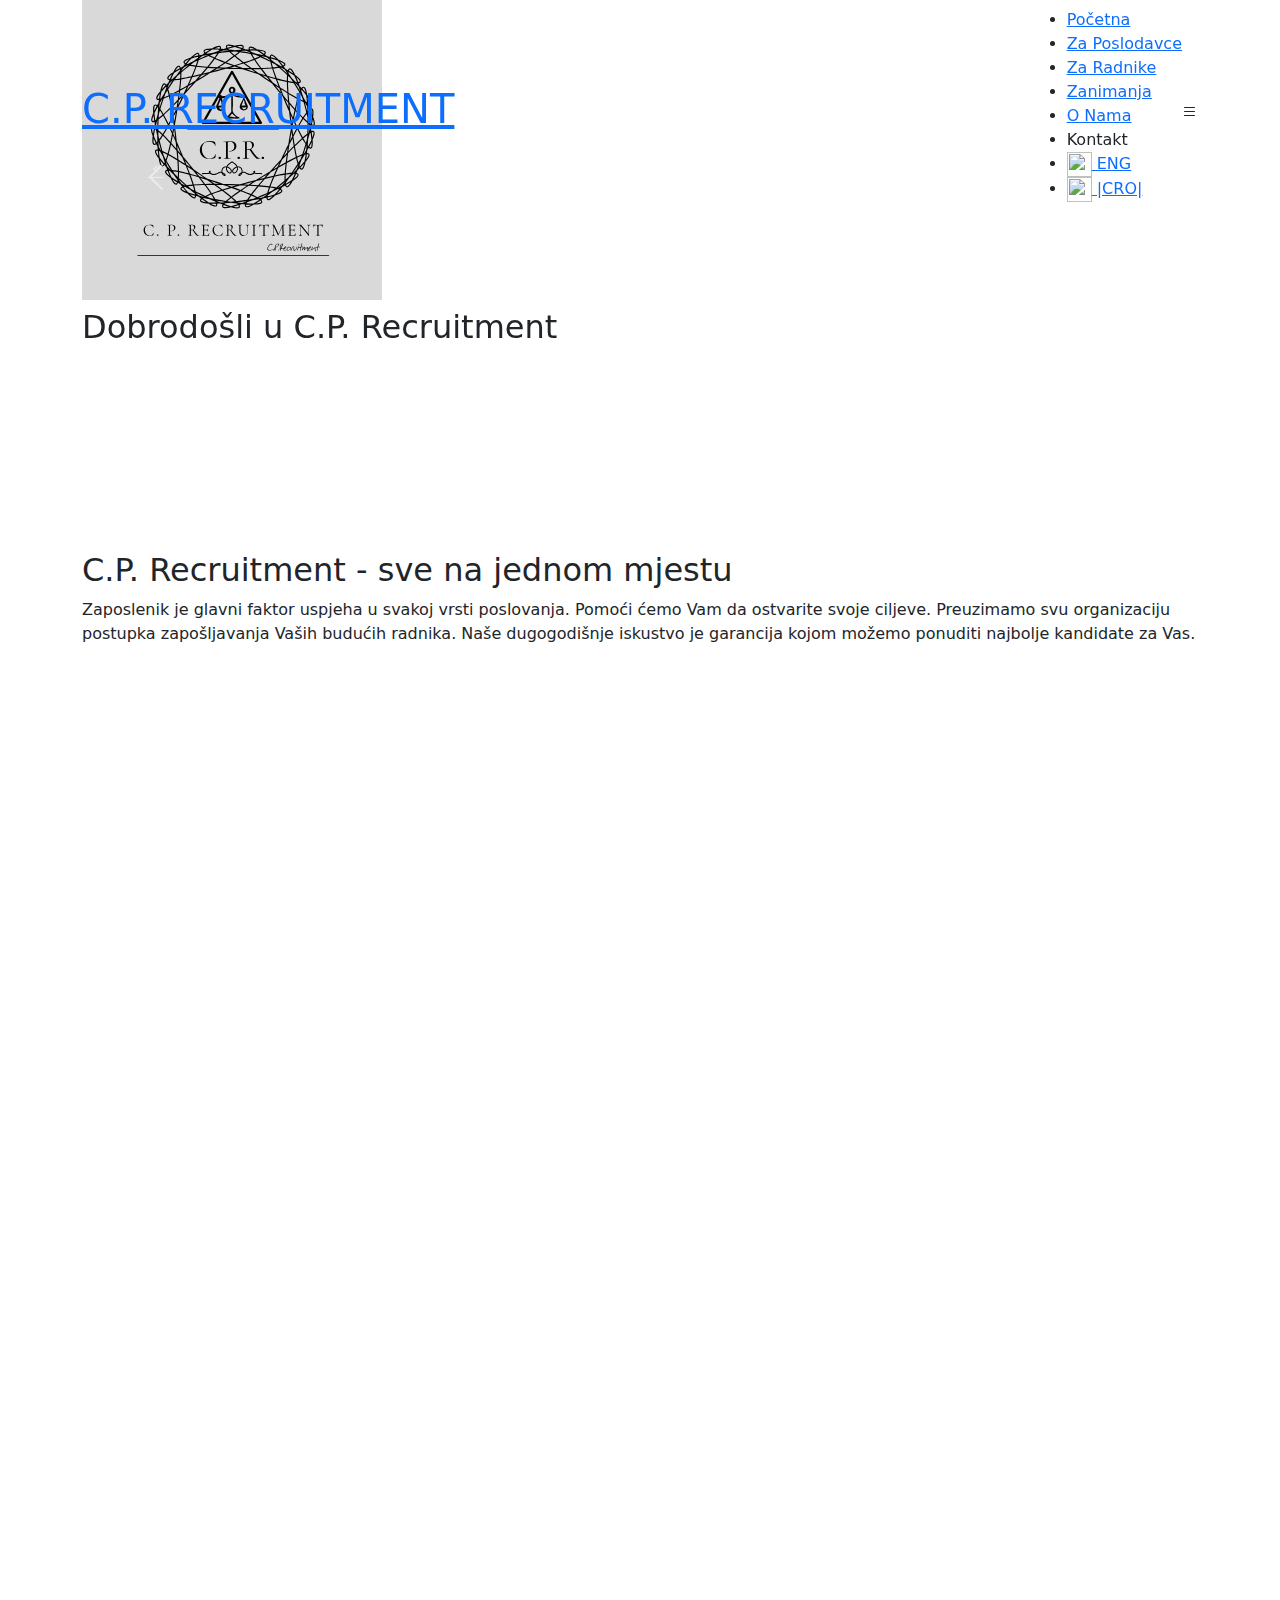
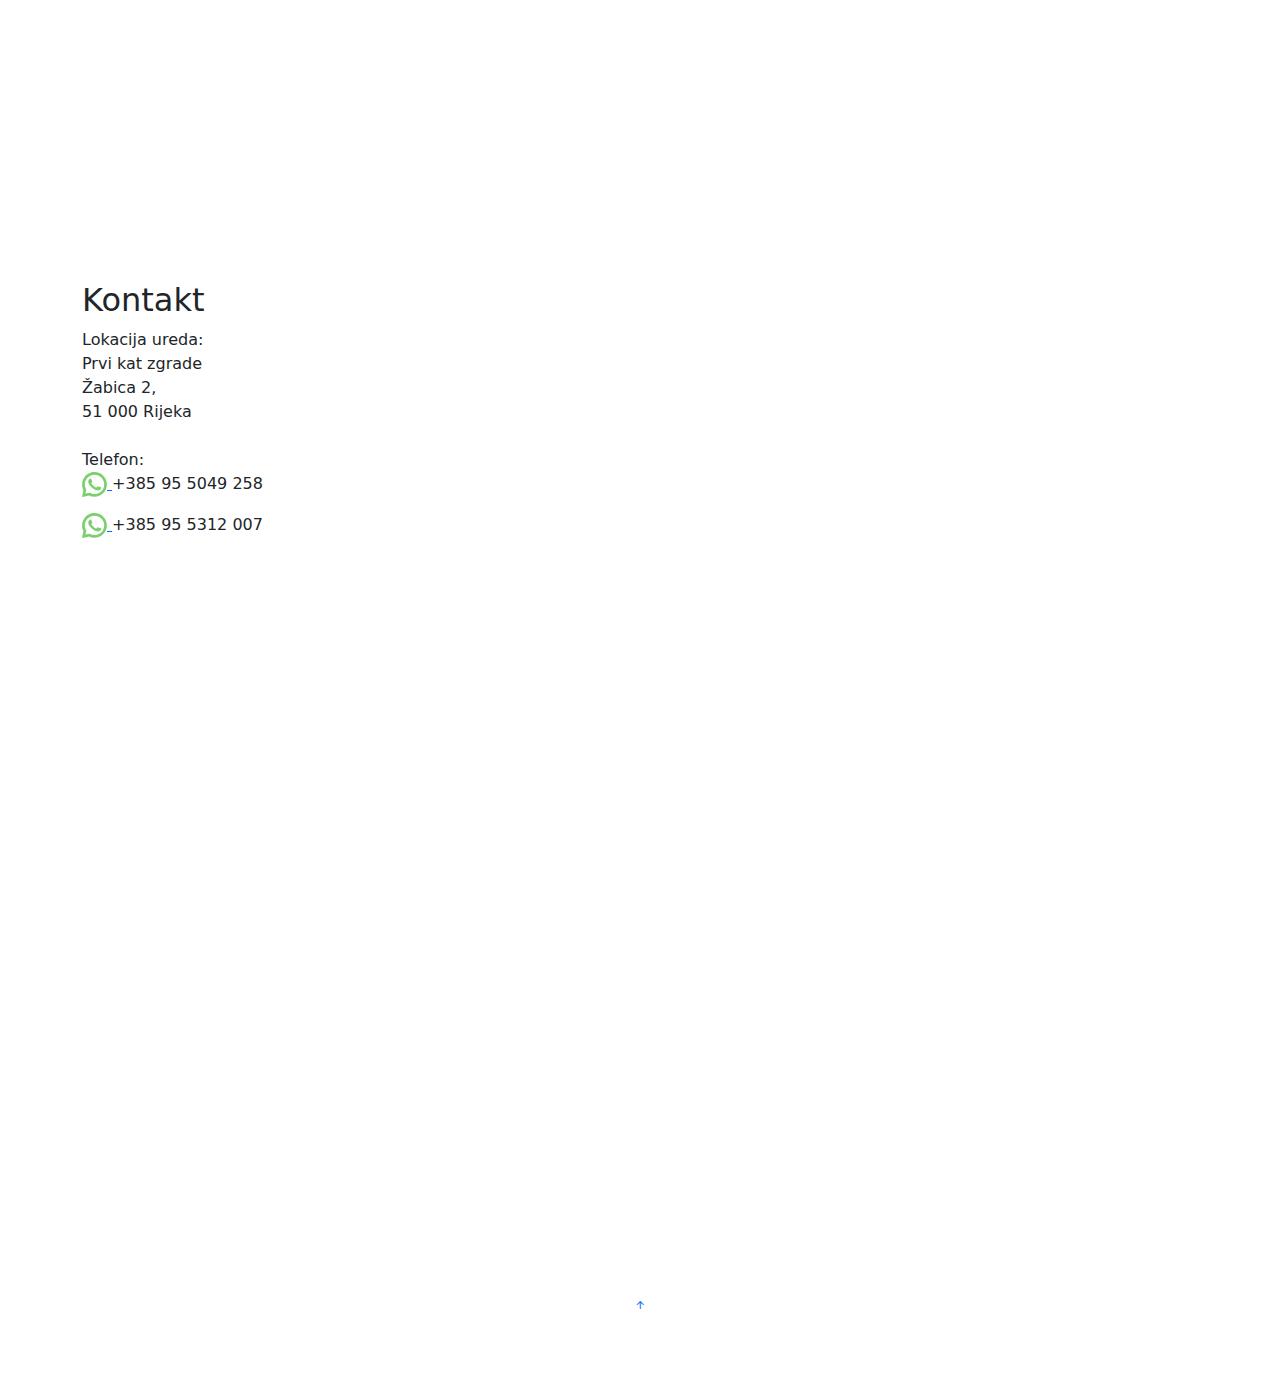
==== commit ace6cda5: "povezivanjeLinkovaNaDnu" ====
--- a/index.html
+++ b/index.html
@@ -65,7 +65,7 @@
         <nav id="navbar" class="navbar">
           <ul>
             <li><a class="active" href="index.html">Početna</a></li>
-            <li><a href="#">Za Poslodavce</a></li>
+            <li><a href="./poslodavci.html">Za Poslodavce</a></li>
             <li><a href="#">Za Radnike</a></li>
             <li><a href="#">Zanimanja</a></li>
             <li><a href="aboutHR.html">O Nama</a></li>
@@ -109,8 +109,8 @@
                 
                     <img 
                     src="./assets/img/logo.svg"
-                    width="400vh"
-                    height="400vh"
+                    width="300vh"
+                    height="300vh"
                     class="rounded-corners"
                     >
                   
@@ -136,7 +136,7 @@
                
             <p class="animate__animated animate__fadeInUp">
               <a
-              href=""
+              href="./poslodavci.html"
               class="btn-get-started animate__animated animate__fadeInUp"
               >Tražim zaposlenike</a
             >
@@ -403,16 +403,49 @@
       </section>
       <!-- End Features Section -->
 
-     <!-- ======= Maps Section ======= -->
+     <!-- ======= Contact Section ======= -->
       <section id="contact" class="contact">
         <div class="container">
           <div class="section-title">
-            <h2>Lokacija ureda</h2>
-            <p>Nalazimo se na prvom katu zgrade<br><br></p>
+            <h2>Kontakt</h2>
+            <p>Lokacija ureda: <br />Prvi kat zgrade<br>Žabica 2,<br> 51 000 Rijeka <br> <br>Telefon: <br>
+               <a
+                    aria-label="Chat on WhatsApp"
+                    href="https://wa.me/955049258"
+                  >
+                    <img
+                      alt="Chat on WhatsApp"
+                      width="25vh"
+                      height="25vh"
+                      src="assets/img/whatsapp-svgrepo-com.svg"
+                    />
+                                 
+                    <a>+385 95 5049 258</a>
+                </p>
+
+                <a href="https://wa.me/955049258"><p></p></a>
+
+
+                <a
+                    aria-label="Chat on WhatsApp"
+                    href="https://wa.me/955312007"
+                  >
+                    <img
+                      alt="Chat on WhatsApp"
+                      width="25vh"
+                      height="25vh"
+                      src="assets/img/whatsapp-svgrepo-com.svg"
+                    />
+                                 
+                    <a>+385 95 5312 007<br><br></a>
+                </p>
+
+                <a href="https://wa.me/955312007"><p></p></a>
+              </p>
             <div class="mapouter"><div class="gmap_canvas"><iframe class="gmap_iframe" width="100%" frameborder="0" scrolling="no" marginheight="0" marginwidth="0" src="https://maps.google.com/maps?width=600&amp;height=400&amp;hl=en&amp;q=Žabica 2&amp;t=&amp;z=14&amp;ie=UTF8&amp;iwloc=B&amp;output=embed"></iframe><a href="https://piratebay-proxys.com/">Piratebay</a></div><style>.mapouter{position:relative;text-align:right;width:100%;height:400px;}.gmap_canvas {overflow:hidden;background:none!important;width:100%;height:400px;}.gmap_iframe {height:400px!important;}</style></div>          </div>
           </div>
       </section>
-      <!-- End Maps Section -->
+      <!-- End Contact Section -->
 
 
 
@@ -458,18 +491,18 @@
                   <i class="bx bx-chevron-right"></i> <a href="#">Početna</a>
                 </li>
                 <li>
-                  <i class="bx bx-chevron-right"></i> <a href="#">O Nama</a>
+                  <i class="bx bx-chevron-right"></i> <a href="./aboutHR.html">O Nama</a>
                 </li>
                 <li>
                   <i class="bx bx-chevron-right"></i> <a href="#">Usluge</a>
                 </li>
                 <li>
                   <i class="bx bx-chevron-right"></i>
-                  <a href="#">Otvorene pozicije</a>
+                  <a href="./radnici.html">Otvorene pozicije</a>
                 </li>
                 <li>
                   <i class="bx bx-chevron-right"></i>
-                  <a href="#">Kontakt</a>
+                  <a href="#contact">Kontakt</a>
                 </li>
               </ul>
             </div>
@@ -478,22 +511,22 @@
               <h4>Naše usluge</h4>
               <ul>
                 <li>
-                  <i class="bx bx-chevron-right"></i> <a href="#">Ponuda zaposlenika</a>
+                  <i class="bx bx-chevron-right"></i> <a href="./poslodavci.html">Ponuda zaposlenika</a>
                 </li>
                 <li>
                   <i class="bx bx-chevron-right"></i>
-                  <a href="#">Ponuda poslova</a>
+                  <a href="./radnici.html">Ponuda poslova</a>
                 </li>
                 <li>
                   <i class="bx bx-chevron-right"></i>
-                  <a href="#">Pribavljanje radnih dozvola</a>
-                </li>
-                <li>
-                  <i class="bx bx-chevron-right"></i> <a href="#">Poslovno upravljanje</a>
+                  <a href="./poslodavci.html">Pribavljanje radnih dozvola</a>
+                </li>
+                <li>
+                  <i class="bx bx-chevron-right"></i> <a href="./poslodavci.html">Poslovno upravljanje</a>
                 </li>
                 <li>
                   <i class="bx bx-chevron-right"></i>
-                  <a href="#">Ustupanje radnika</a>
+                  <a href="./poslodavci.html">Ustupanje radnika</a>
                 </li>
               </ul>
             </div>
@@ -504,7 +537,7 @@
                 Žabica 2 (prvi kat) <br />
                 51 000 Rijeka<br />
                 Hrvatska <br /><br />
-                <strong>Phone:</strong> <br />+385 95 5049 258<br /> +385 95 5312 007<br />
+                <strong>Telefon:</strong> <br />+385 95 5049 258<br /> +385 95 5312 007<br />
                 <strong>Email:</strong> <br />c.p.informacija@gmail.com<br />
               </p>
             </div>
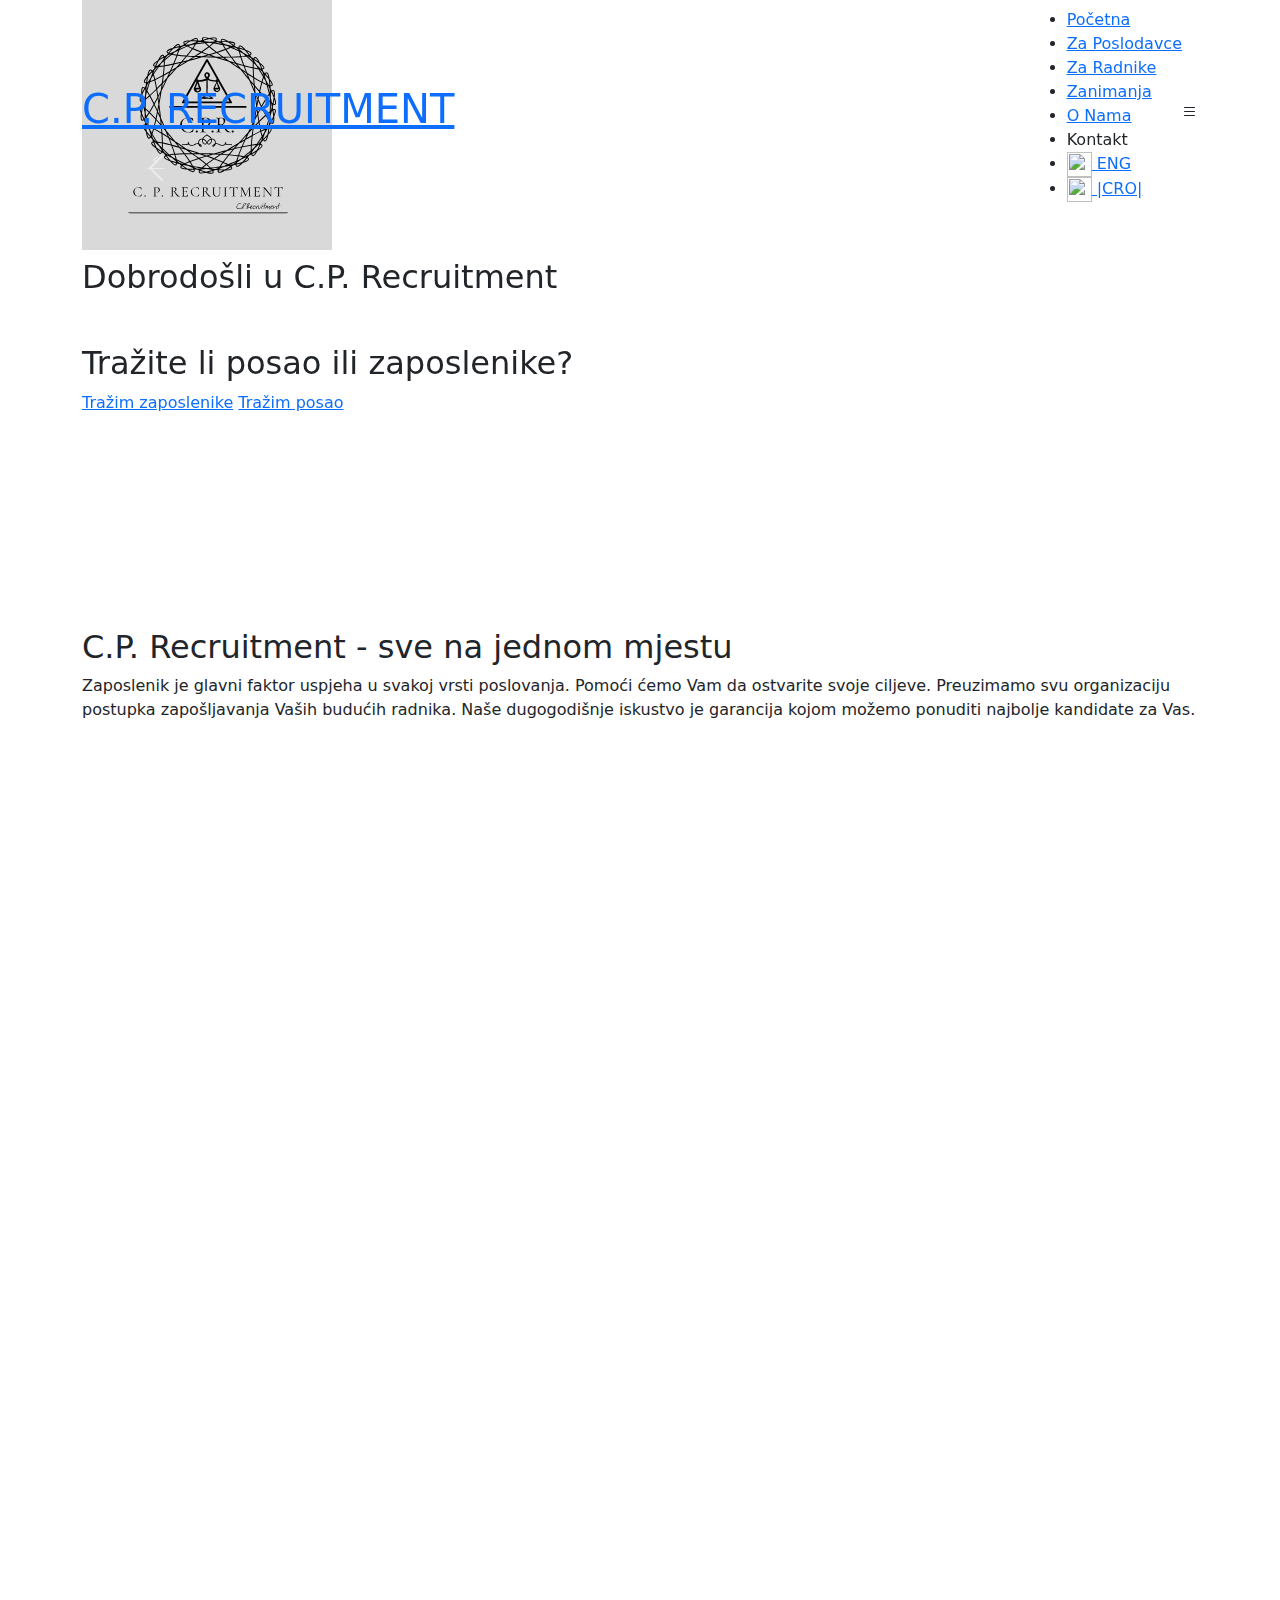
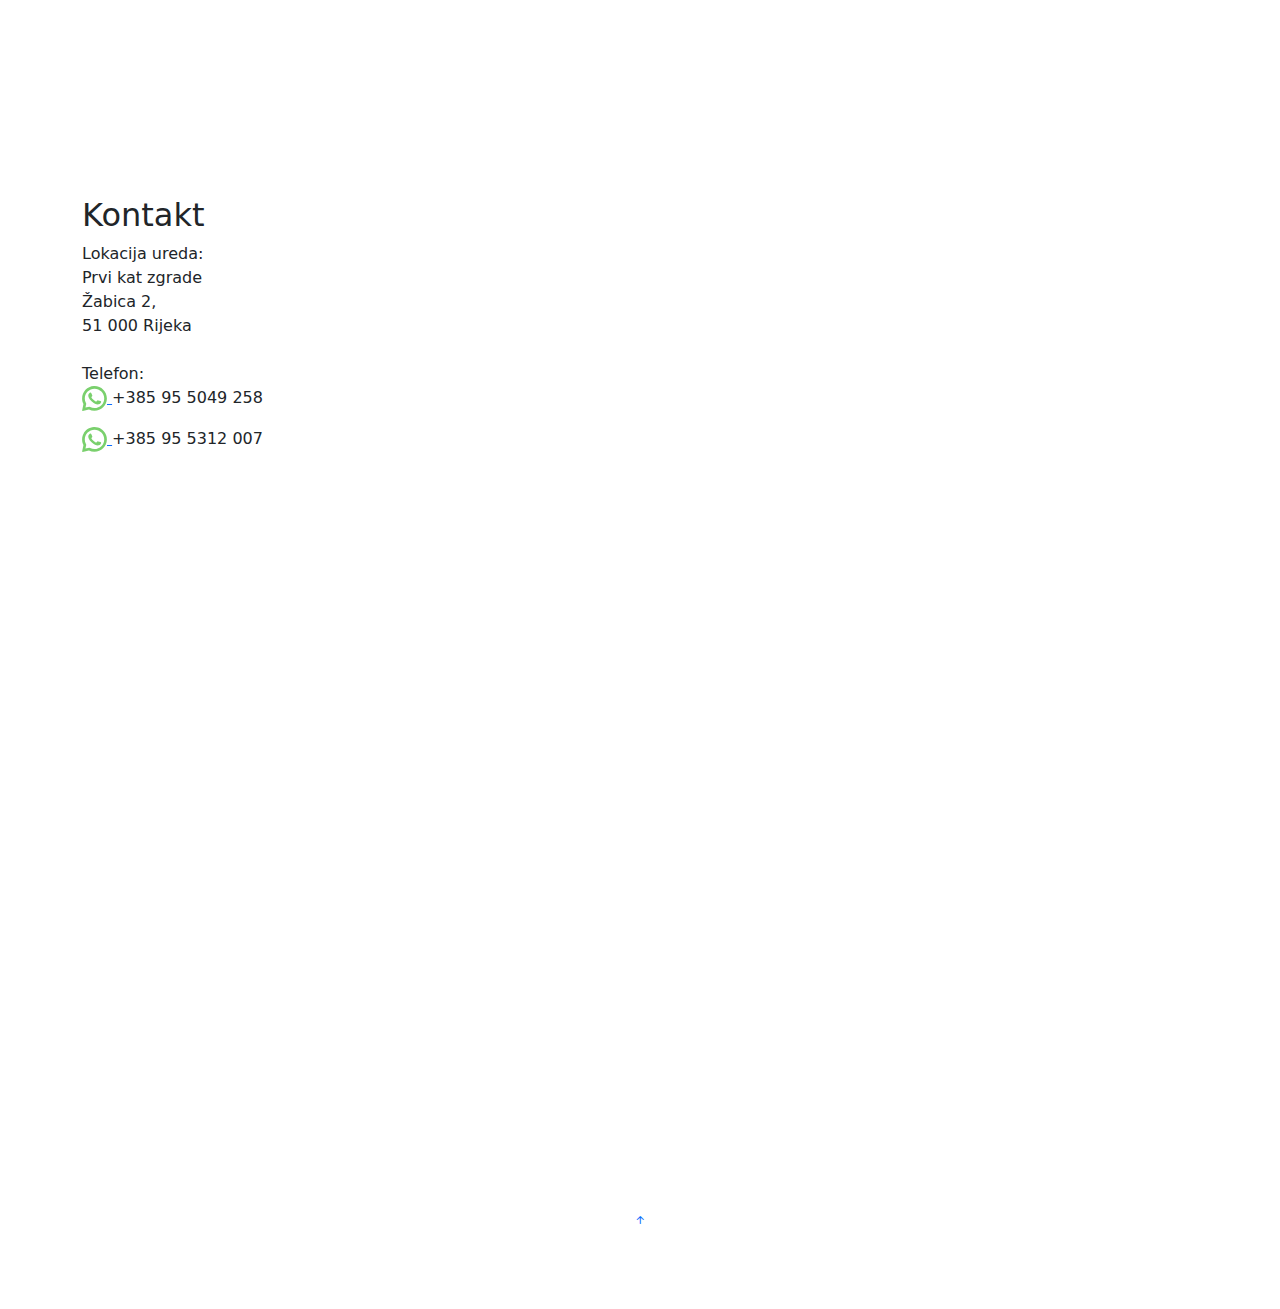
==== commit 48174d9e: "Update index.html" ====
--- a/index.html
+++ b/index.html
@@ -109,8 +109,8 @@
                 
                     <img 
                     src="./assets/img/logo.svg"
-                    width="300vh"
-                    height="300vh"
+                    width="250vh"
+                    height="250vh"
                     class="rounded-corners"
                     >
                   
@@ -120,6 +120,7 @@
           <h2 class="animate__animated animate__fadeInDown">
               Dobrodošli u C.P. Recruitment
             </h2>
+            <h5 style="color:#fff">- zapošljavanje i ustupanje radnika -</h5>
           </div>
         </div>
 
@@ -141,7 +142,7 @@
               >Tražim zaposlenike</a
             >
             <a
-              href=""
+              href="./radnici.html"
               class="btn-get-started animate__animated animate__fadeInUp"
             >
               Tražim posao
@@ -161,7 +162,7 @@
               Trebate izraditi radne dozvole? Potrebna Vam je radna snaga? Obratite nam se s povjerenjem.
             </p>
             <a
-              href=""
+              href="#contact"
               class="btn-get-started animate__animated animate__fadeInUp"
               >Kontaktirajte nas</a
             >
@@ -195,6 +196,58 @@
     </section>
     <!-- End Hero -->
 
+
+
+    
+    <!-- ======= kutija Section ======= -->
+    <section id="kutija" class="d-flex justify-cntent-center align-items-center">
+      <div
+        id="kutijaCarousel"
+        class="container carousel carousel-fade"
+        data-bs-ride="carousel"
+        data-bs-interval="5000"
+      >
+        <!-- Slide 1 -->
+        <div class="carousel-item active">
+          <div class="carousel-container">
+              <h2 class="animate__animated animate__fadeInDown">
+                
+                    
+                              
+              </h2>
+          <h2 class="animate__animated animate__fadeInDown">
+              Tražite li posao ili zaposlenike?
+            </h2>
+             <p class="animate__animated animate__fadeInUp">
+              <a
+              href="./poslodavci.html"
+              class="btn-get-started animate__animated animate__fadeInUp"
+              >Tražim zaposlenike</a
+            >
+            <a
+              href="./radnici.html"
+              class="btn-get-started animate__animated animate__fadeInUp"
+            >
+              Tražim posao
+            </a>
+            </p>
+          </div>
+        </div>    
+      
+        </a>
+      </div>
+    </section>
+    <!-- End kutija  -->
+
+
+
+
+
+
+
+
+
+
     <main id="main">
       <!-- ======= Services Section ======= -->
       <section class="services">
@@ -258,47 +311,6 @@
       </section>
       <!-- End Services Section -->
 
-      <!-- ======= Why Us Section ======= -->
-      <!-- <section
-        class="why-us section-bg"
-        data-aos="fade-up"
-        date-aos-delay="200"
-      >
-        <div class="container">
-          <div class="row">
-            <div class="col-lg-6 video-box">
-              <img src="assets/img/why-us.jpg" class="img-fluid" alt="" />
-              <a
-                href="https://www.youtube.com/watch?v=jDDaplaOz7Q"
-                class="venobox play-btn mb-4"
-                data-vbtype="video"
-                data-autoplay="true"
-              ></a>
-            </div>
-
-            <div class="col-lg-6 d-flex flex-column justify-content-center p-5">
-              <div class="icon-box">
-                <div class="icon"><i class="bx bx-fingerprint"></i></div>
-                <h4 class="title"><a href="">Lorem Ipsum</a></h4>
-                <p class="description">
-                  Voluptatum deleniti atque corrupti quos dolores et quas
-                  molestias excepturi sint occaecati cupiditate non provident
-                </p>
-              </div>
-
-              <div class="icon-box">
-                <div class="icon"><i class="bx bx-gift"></i></div>
-                <h4 class="title"><a href="">Nemo Enim</a></h4>
-                <p class="description">
-                  At vero eos et accusamus et iusto odio dignissimos ducimus qui
-                  blanditiis praesentium voluptatum deleniti atque
-                </p>
-              </div>
-            </div>
-          </div>
-        </div>
-      </section> -->
-      <!-- End Why Us Section -->
 
       <!-- ======= Features Section ======= -->
       <section class="features">
@@ -313,7 +325,7 @@
 
           <div class="row" data-aos="fade-up">
             <div class="col-md-5">
-              <img src="assets/img/features-1.svg" class="img-fluid" alt="" />
+              <img src=""" class="img-fluid" alt="" />
             </div>
             <div class="col-md-7 pt-4">
               <h3>
@@ -335,7 +347,7 @@
 
           <div class="row" data-aos="fade-up">
             <div class="col-md-5 order-1 order-md-2">
-              <img src="assets/img/features-2.svg" class="img-fluid" alt="" />
+              <img src="" class="img-fluid" alt="" />
             </div>
             <div class="col-md-7 pt-5 order-2 order-md-1">
               <h3>Za zaposlenike - dogovoreni odgovarajući uvjeti</h3>
@@ -356,7 +368,7 @@
 
           <div class="row" data-aos="fade-up">
             <div class="col-md-5">
-              <img src="assets/img/features-3.svg" class="img-fluid" alt="" />
+              <img src="" class="img-fluid" alt="" />
             </div>
             <div class="col-md-7 pt-5">
               <h3>
@@ -382,7 +394,7 @@
 
           <div class="row" data-aos="fade-up">
             <div class="col-md-5 order-1 order-md-2">
-              <img src="assets/img/features-4.svg" class="img-fluid" alt="" />
+              <img src="" class="img-fluid" alt="" />
             </div>
             <div class="col-md-7 pt-5 order-2 order-md-1">
               <h3>
